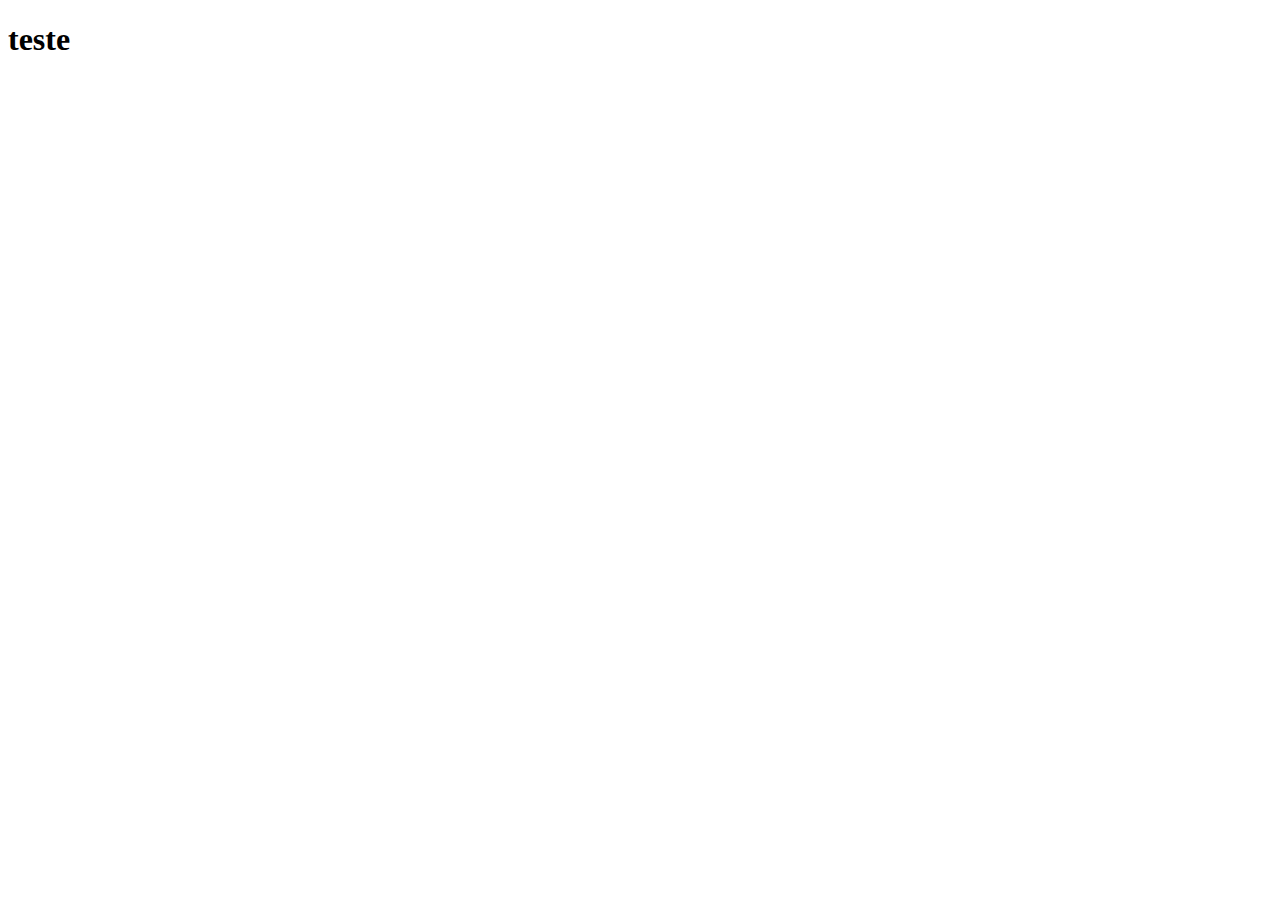
==== index.html @ 8e2f1d47 "first commit" ====
<!DOCTYPE html>
<html lang="en">
<link rel="stylesheet" href="style.css">

<head>
    <meta charset="UTF-8">
    <meta name="viewport" content="width=device-width, initial-scale=1.0">
    <title>Document</title>
</head>

<body>
    <h1>teste</h1>
</body>

</html>
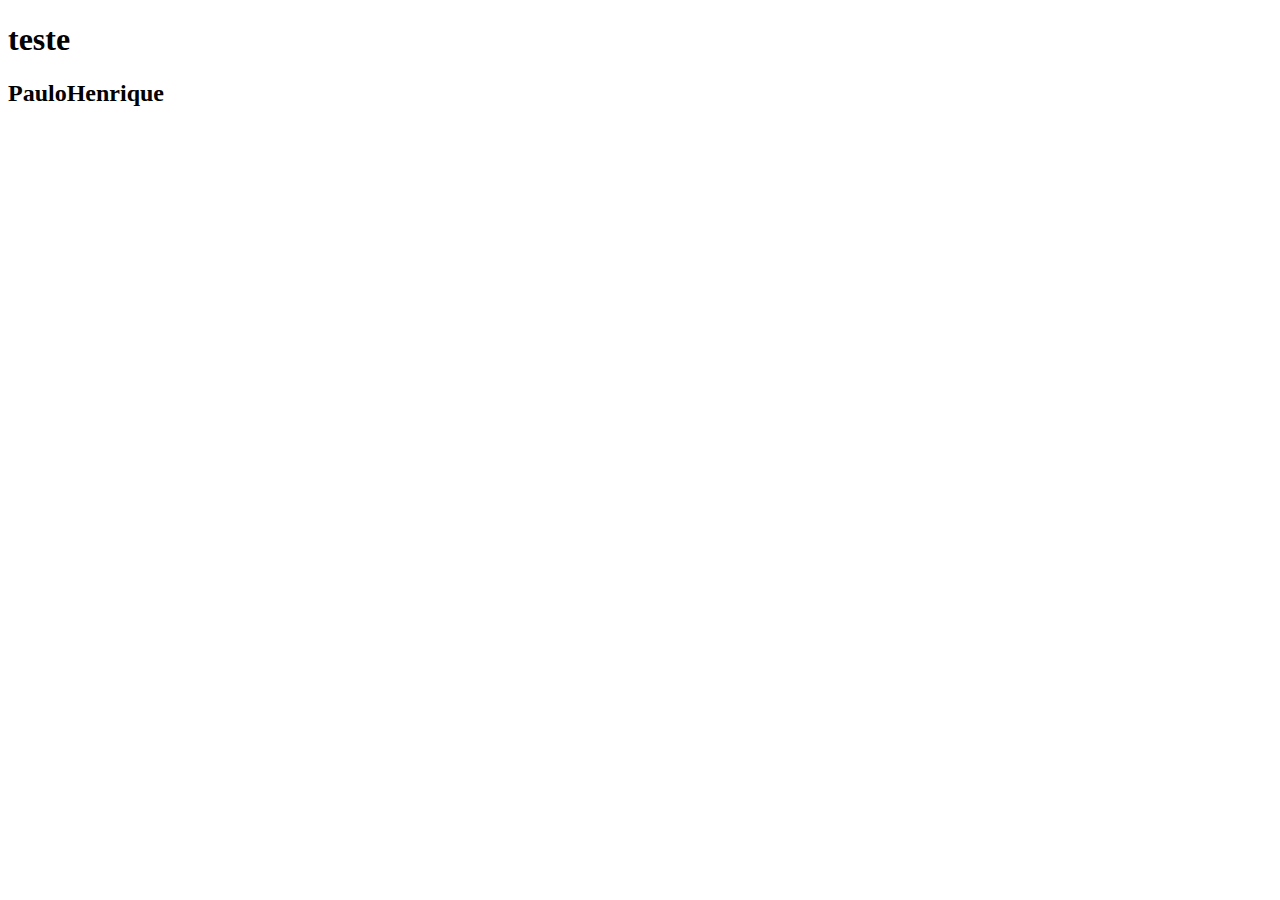
==== commit c11e5114: "Primeiro Codigo" ====
--- a/index.html
+++ b/index.html
@@ -1,15 +1,15 @@
 <!DOCTYPE html>
 <html lang="en">
-<link rel="stylesheet" href="style.css">
+  <link rel="stylesheet" href="style.css" />
 
-<head>
-    <meta charset="UTF-8">
-    <meta name="viewport" content="width=device-width, initial-scale=1.0">
+  <head>
+    <meta charset="UTF-8" />
+    <meta name="viewport" content="width=device-width, initial-scale=1.0" />
     <title>Document</title>
-</head>
+  </head>
 
-<body>
+  <body>
     <h1>teste</h1>
-</body>
-
-</html>+    <h2>PauloHenrique</h2>
+  </body>
+</html>
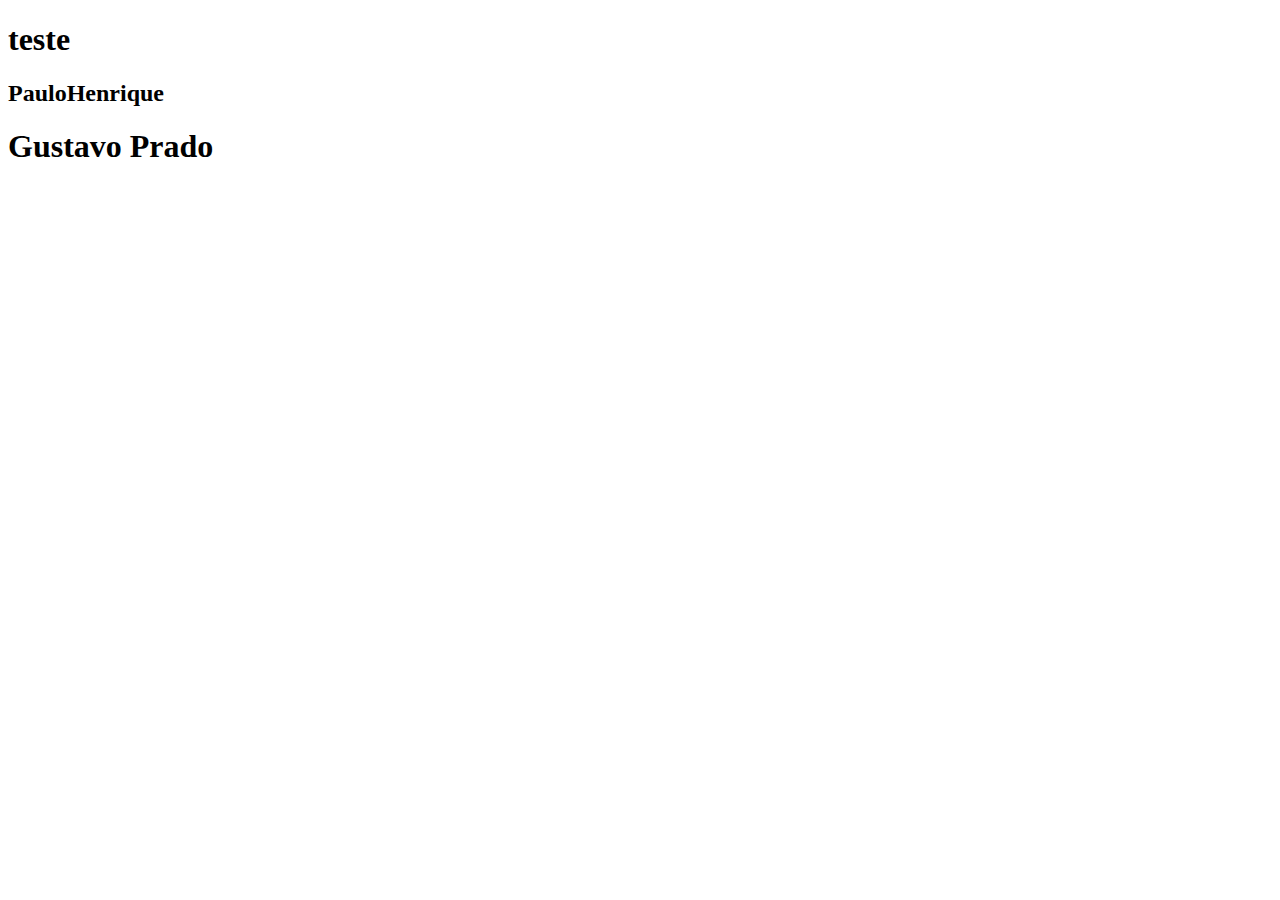
==== commit 118618ea: "implemention name" ====
--- a/index.html
+++ b/index.html
@@ -11,5 +11,6 @@
   <body>
     <h1>teste</h1>
     <h2>PauloHenrique</h2>
+    <h1>Gustavo Prado</h1>
   </body>
 </html>
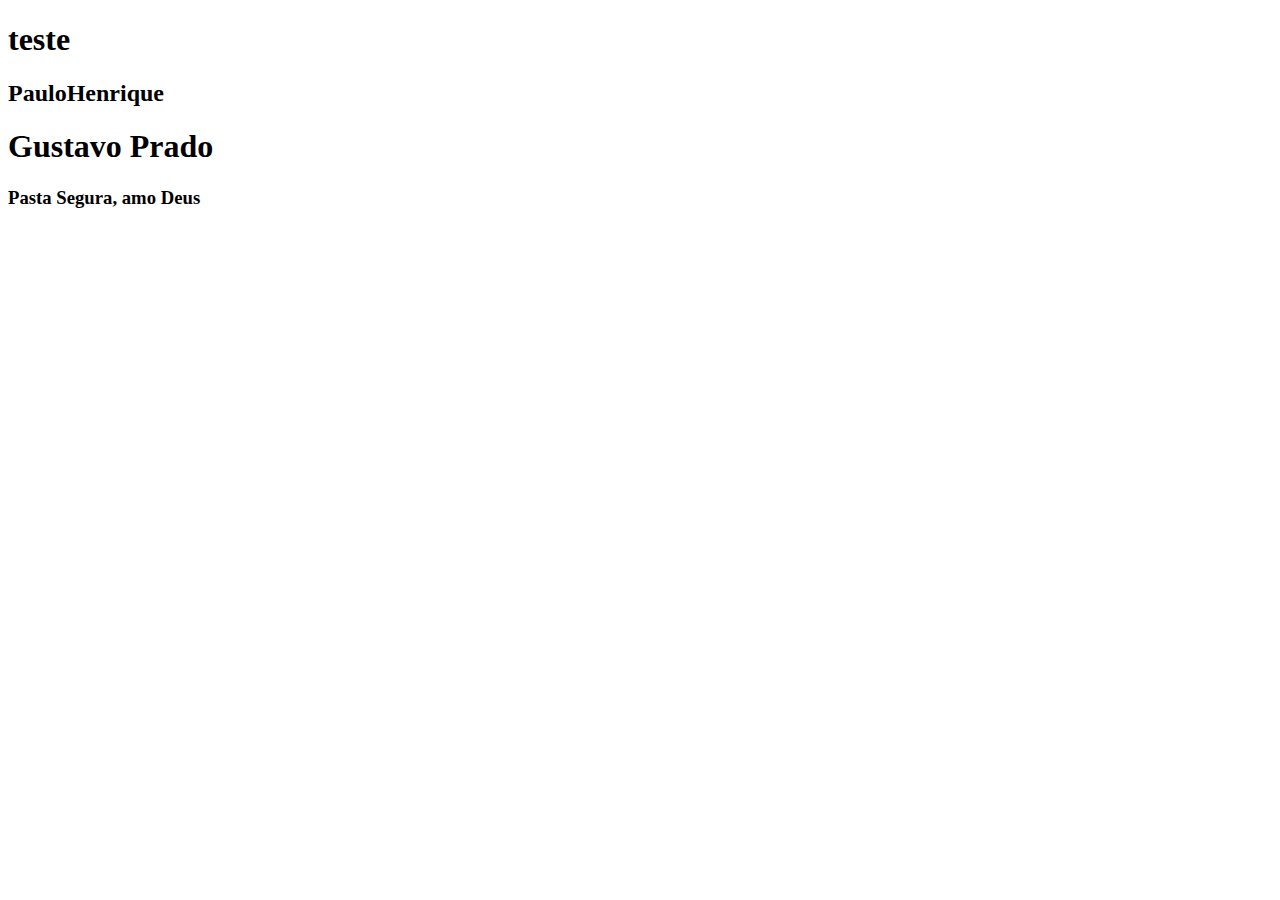
==== commit f6e5919e: "escrevi agora a pasta segura" ====
--- a/index.html
+++ b/index.html
@@ -12,5 +12,6 @@
     <h1>teste</h1>
     <h2>PauloHenrique</h2>
     <h1>Gustavo Prado</h1>
+    <h3>Pasta Segura, amo Deus</h3>
   </body>
 </html>
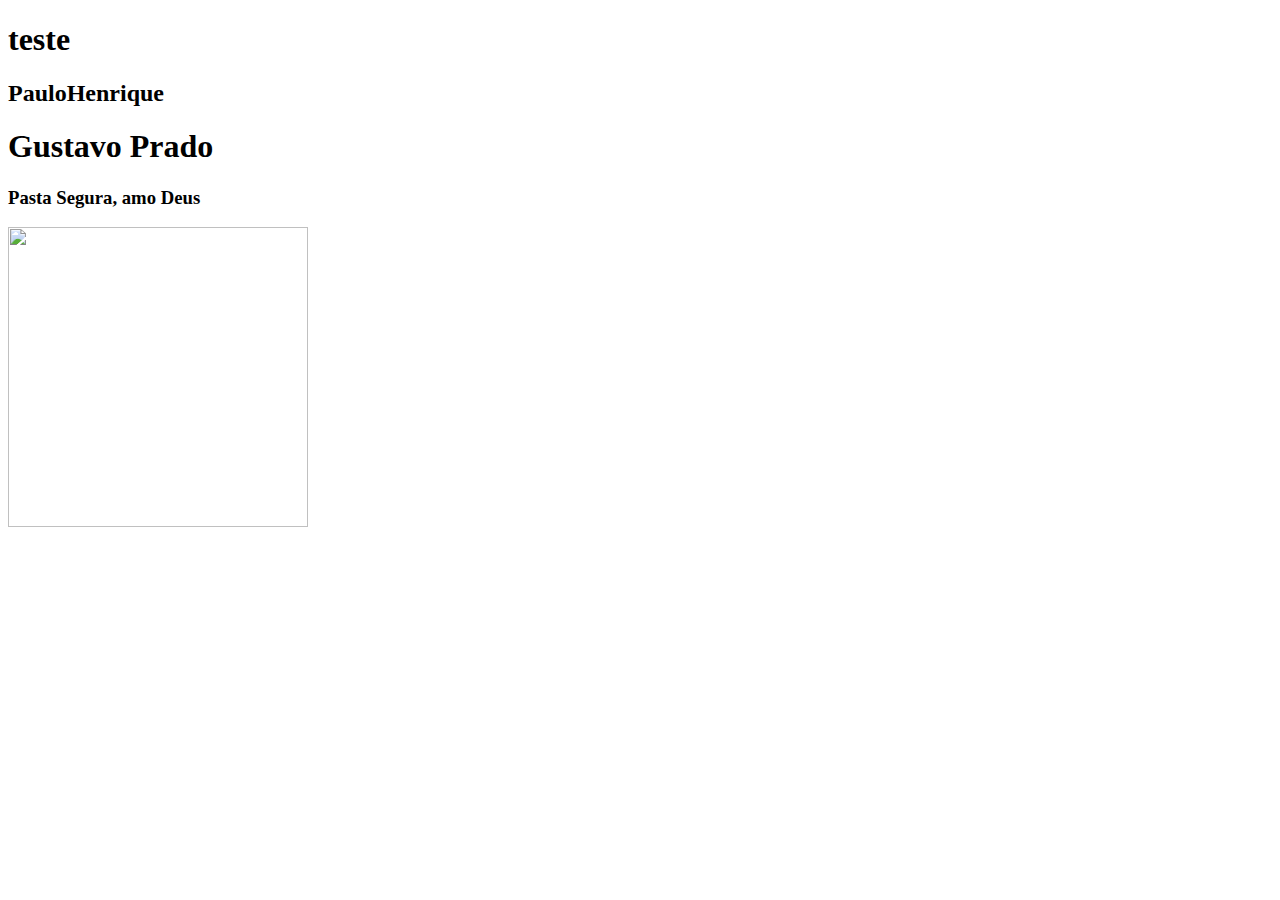
==== commit 6a9f1954: "coloquei uma foto de uma bíblia" ====
--- a/index.html
+++ b/index.html
@@ -13,5 +13,11 @@
     <h2>PauloHenrique</h2>
     <h1>Gustavo Prado</h1>
     <h3>Pasta Segura, amo Deus</h3>
+    <img
+      src="https://jesuscristoemnos.org/wp-content/uploads/2014/03/wallpaper-lendo-a-biblia-5062.jpg"
+      height="300"
+      width="300"
+      alt=""
+    />
   </body>
 </html>
